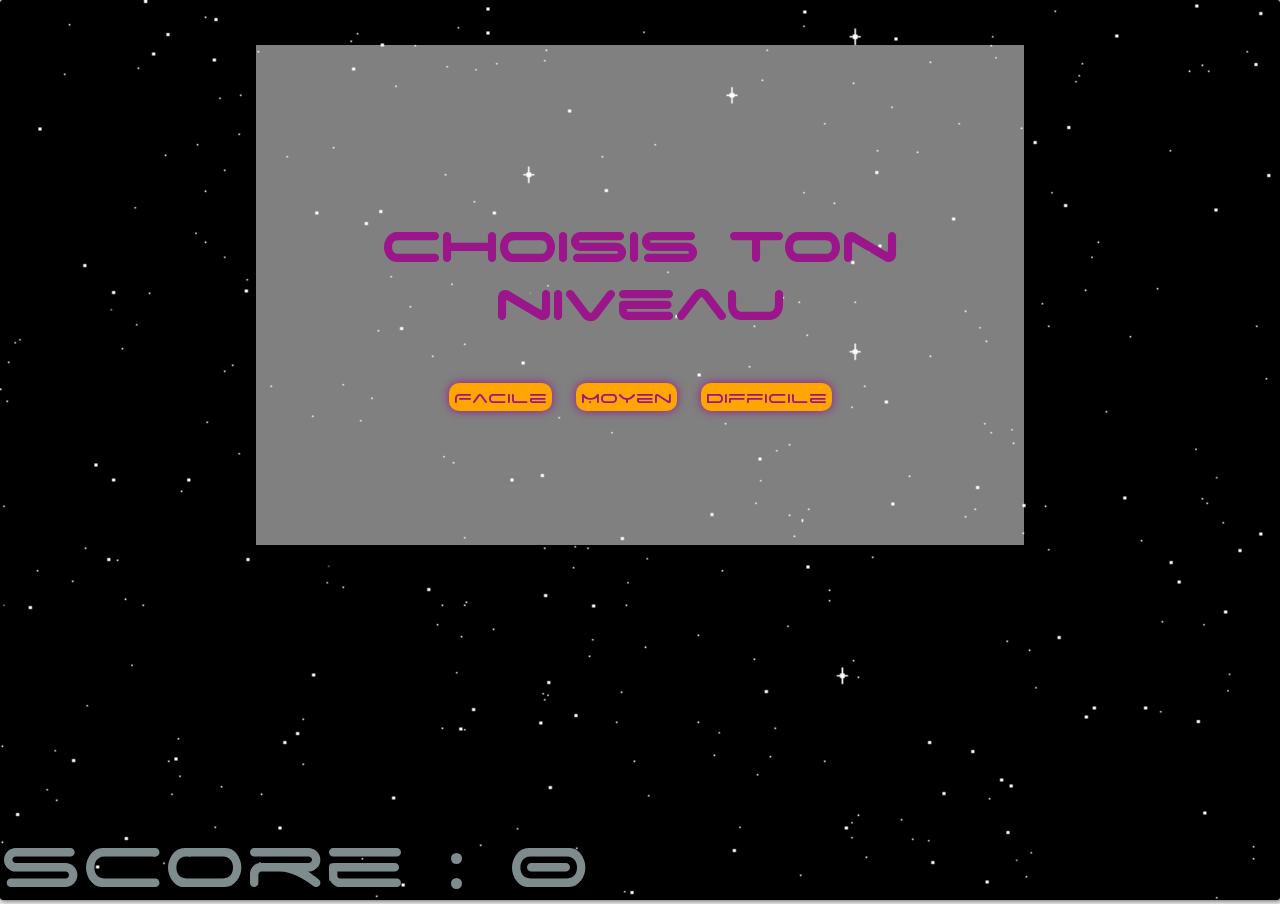
==== index.html @ 6adf6fe4 "conflits réglés suite merge" ====
<!DOCTYPE html>
<html>

<head>
    <meta charset="utf-8">
    <link rel="stylesheet" href="css/style.css" media="screen" title="no title">
</head>

<body>
    <audio id="music" src="Futuristic%20Music%20-%20Galaxy%20Fleet.mp3" autoplay></audio>
    <div id="cursorperso">
    </div>

    <div id="cover2">
        <div id="levels">
            <h1>Choisis ton niveau</h1>
            <button id="easy" type="button">Facile</button>
            <button id="medium" type="button">Moyen</button>
            <button id="hard" type="button">Difficile</button>
        </div>
    </div>

    <div id="cover">
        <div id="score">
            <h1 id="over">Game over!</h1>
            <p id="result"></p>
            <button id="rejouer" type="button">Rejouer!</button>
            <button id="home" type="button"><a href="page_accueil.html">Menu Principal</a></button>
            <button id="team" type="button"><a href="team.html">La Team Rocket</a></button>
        </div>
    </div>
    <div id="main">
        <canvas id="canvas" width="800px" height="600px"></canvas>
    </div>
    <footer>
        <span id="baclette">Score : 0</span>

        <img id='mute' class='visible' src="pics/mute.png" alt="" />
        <img id='sound' src="pics/sound.png" alt="" />
        <div class="timer">
            <p id="timer"></p>
        </div>
    </footer>
    <script src="js/app.js"></script>
    <script src="js/stars.js"></script>
</body>

</html>
---- css/style.css ----
@font-face {
       font-family: space;
       src: url("../fonts/space.ttf");
}
@font-face {
        font-family: "zekton";
        src: url("../fonts/zekton.ttf");
}
html {
       cursor: none;
       height: 100%;
}
body {
       margin: 0;
       overflow: hidden;
       background-color: #ededed;
       display: flex;
       box-sizing: border-box;
       justify-content: center;
       align-items: center;
       height: 100%;
}
#cursorperso {
       height: 100px;
       width: 100px;
       background: url("../pics/rocket-icon.svg") no-repeat center center;
       position: absolute;
       z-index: 10;
}
#main {
       width: 100%;
       height: 100vh;
       background-color: #000;
       border-radius: 3px;
       box-shadow: 1px 1px 5px 0px #656565;
       position: relative;
}
#canvas {
       width: 100%;
       height: 100vh;
}
#baclette {
       font-size: 90px;
       bottom: 0;
       left: 0;
       color: #7f8c8d;
       position: absolute;
       font-family: space, sans-serif;
       z-index: 200000;
}
#mute,#sound {
       position: absolute;
       width: 50px;
       bottom: 0;
       right: 45%;
       z-index: 200000;
       display: none;
}
#mute.visible,
#sound.visible {
       display: block;
}
#mute:hover,
#sound:hover {
       transform: scale(1.3);
       cursor: pointer;
}
#timer {
       margin: auto;
       color: #7f8c8d;
}
.timer {
       position: absolute;
       bottom: 0;
       right: 0;
       font-size: 90px;
       color: #7f8c8d;
       font-family: space, sans-serif;
       z-index: 200000;
}
.fly {
       position: absolute;
       animation-duration: 1.5s;
       animation-timing-function: linear;;
       z-index: 12;
}

 /*FENETRE POPUP SCORE FINAL*/
#cover, #cover2 {
       display: none;
       justify-content: center;
       position: absolute;
       top: 5%;
       width: 60%;
       height: 500px;
       background-color: rgba(255, 255, 255, 0.5);
       z-index: 200000;
}
#score, #levels {
      neji-keyframe
       padding: 2px;
       width: 100%;
       margin: auto;
       display: none;
       text-align: center;
}
#score h1, #levels h1 {
       font-family: space, sans-serif;
       font-size: 65px;
       color: #9b158b;
}
#score p {
       font-family: "zekton", sans-serif;
       font-size: 40px;
       color: #9b158b;
       margin: 10px;
}
#cover.visible, #cover2.visible {
       display: flex;
       margin: auto;
}
#score.visible, #levels.visible {
       display: block;
}
button {
       font-family: space, sans-serif;
       font-size: 20px;
       color: #9b158b;
       padding: 5px;
       background-color: orange;
       box-shadow: 0px 0px 10px;
       border: none;
       border-radius: 10px;
       margin: 10px;
}
button a {
       color: #9b158b;
       text-decoration: none;
}
button:hover {
       border: none;
       box-shadow: inset 0px 0px 7px;
       background-color: rgba(0, 0, 0, 0.1);
       cursor: pointer;
}
/*-------------------------------------------------*/

@keyframes fly-from-top {
      from {
        left: 0;
        top: 0;
      }
     0% {
       top: 0;
       transform: rotate(360deg);
     }
     15% {
       left: 400px;/*50*/
       top: -100px;/*-50*/
    }
    30% {
        left: 100px;
        top: 0;
    }
    45% {
        left: 250px;/*150*/
        top: -10px;/*-50*/
    }
    60% {
        left: 200px;/*200*/
        top: 0;/*0*/
    }
    75% {
        left: 250px;
        top: -50px;
    }
    100% {
       top: 100%;
    }
  }

 @keyframes fly-from-right {
    0% {
        right: 0;
        transform: rotate(360deg);
    }
    100% {
         right: 100%;
    }
  }
  @keyframes fly-from-bottom {
     0% {
         bottom: 0;
         transform: rotate(360deg);
     }
     100% {
         bottom: 100%;
     }
   }
   @keyframes fly-from-left {
     0% {
         left: 0;
         transform: rotate(360deg);
     }
     100% {
         left: 100%;
     }
   }
   @media screen and (max-width: 700px) {
         .fly {
             width: 90px;
             height: 90px;
         }
         #baclette,
         #timer {
             font-size: 50px;
         }
         #mute,
         #sound {
             right: 20%;
         }
         #cover {
             top: 15%;
             width: 65%;
             height: 400px;
             background-color: rgba(255, 255, 255, 0.5);
             z-index: 200000;
         }
         #score h1 {
             font-size: 42px;
         }
         #score p {
             font-size: 22px;
         }
         button {
             font-size: 15px;
             color: #9b158b;
         }
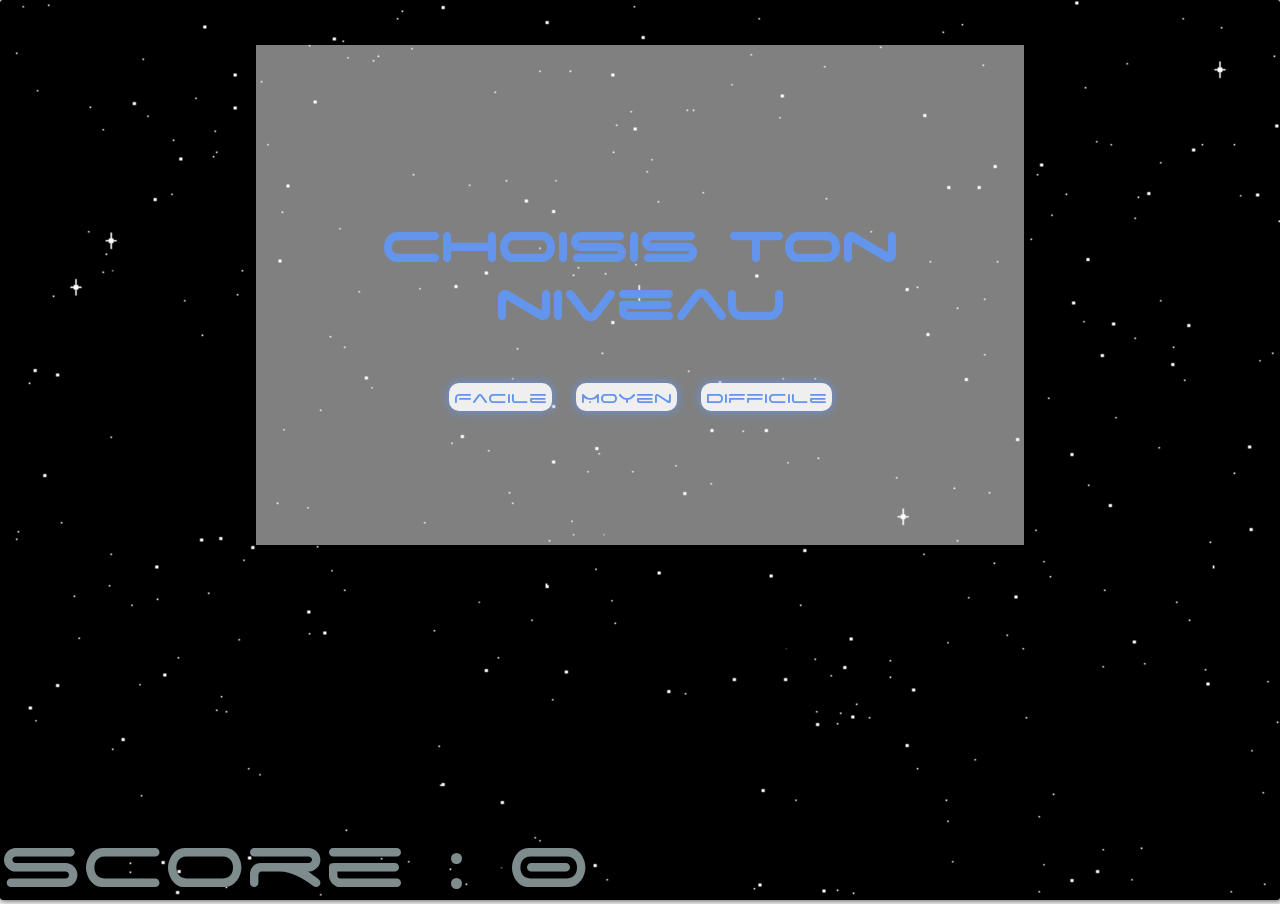
==== commit 5bd0c856: "Merge branch 'cam_details2'" ====
--- a/index.html
+++ b/index.html
@@ -23,6 +23,7 @@
     <div id="cover">
         <div id="score">
             <h1 id="over">Game over!</h1>
+            <p id="high_score"></p>
             <p id="result"></p>
             <button id="rejouer" type="button">Rejouer!</button>
             <button id="home" type="button"><a href="page_accueil.html">Menu Principal</a></button>
--- a/css/style.css
+++ b/css/style.css
@@ -97,7 +97,6 @@
        z-index: 200000;
 }
 #score, #levels {
-      neji-keyframe
        padding: 2px;
        width: 100%;
        margin: auto;
@@ -107,13 +106,18 @@
 #score h1, #levels h1 {
        font-family: space, sans-serif;
        font-size: 65px;
-       color: #9b158b;
+       color: cornflowerblue;
 }
 #score p {
        font-family: "zekton", sans-serif;
        font-size: 40px;
-       color: #9b158b;
+       color: aliceblue;
        margin: 10px;
+}
+#score #high_score {
+      font-family: space, sans-serif;
+      font-size: 45px;
+      color: cornflowerblue;
 }
 #cover.visible, #cover2.visible {
        display: flex;
@@ -125,16 +129,15 @@
 button {
        font-family: space, sans-serif;
        font-size: 20px;
-       color: #9b158b;
+       color: cornflowerblue;
        padding: 5px;
-       background-color: orange;
        box-shadow: 0px 0px 10px;
        border: none;
        border-radius: 10px;
        margin: 10px;
 }
 button a {
-       color: #9b158b;
+       color: cornflowerblue;
        text-decoration: none;
 }
 button:hover {
@@ -145,40 +148,33 @@
 }
 /*-------------------------------------------------*/
 
-@keyframes fly-from-top {
-      from {
-        left: 0;
-        top: 0;
-      }
-     0% {
-       top: 0;
-       transform: rotate(360deg);
-     }
-     15% {
-       left: 400px;/*50*/
-       top: -100px;/*-50*/
+  @keyframes fly-from-top {
+
+       0% {
+         top: 0;
+         transform: rotate(360deg);
+       }
+       15% {
+         left: 400px;/*50*/
+         top: -100px;/*-50*/
+      }
+
+      45% {
+          left: 250px;/*150*/
+          top: -10px;/*-50*/
+      }
+      60% {
+          left: 200px;/*200*/
+          top: 0;/*0*/
+      }
+      75% {
+          left: 250px;
+          top: -50px;
+      }
+      100% {
+         top: 100%;
+      }
     }
-    30% {
-        left: 100px;
-        top: 0;
-    }
-    45% {
-        left: 250px;/*150*/
-        top: -10px;/*-50*/
-    }
-    60% {
-        left: 200px;/*200*/
-        top: 0;/*0*/
-    }
-    75% {
-        left: 250px;
-        top: -50px;
-    }
-    100% {
-       top: 100%;
-    }
-  }
-
  @keyframes fly-from-right {
     0% {
         right: 0;
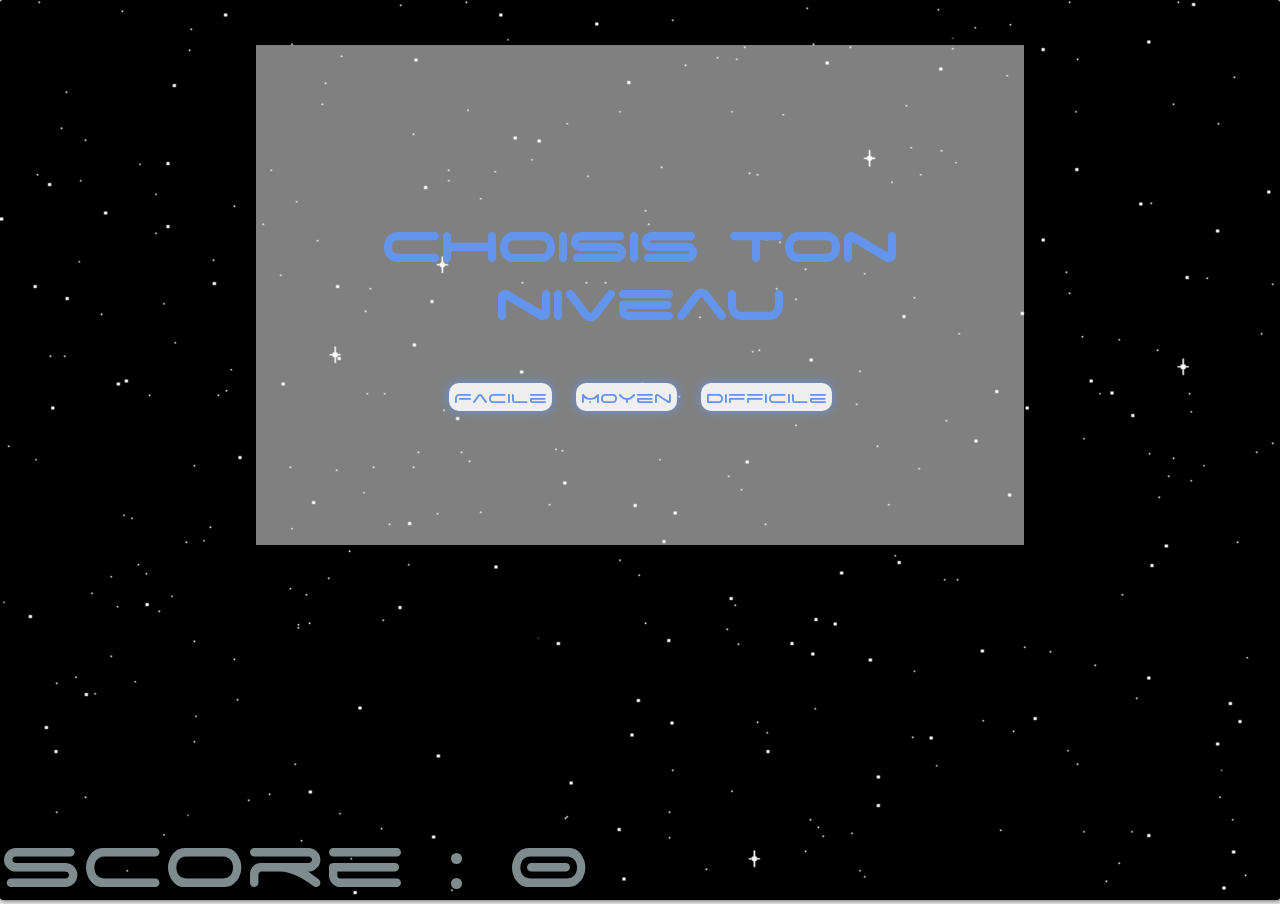
==== commit 2855f6d6: "ajout button page team" ====
--- a/index.html
+++ b/index.html
@@ -23,11 +23,9 @@
     <div id="cover">
         <div id="score">
             <h1 id="over">Game over!</h1>
-            <p id="high_score"></p>
             <p id="result"></p>
             <button id="rejouer" type="button">Rejouer!</button>
             <button id="home" type="button"><a href="page_accueil.html">Menu Principal</a></button>
-            <button id="team" type="button"><a href="team.html">La Team Rocket</a></button>
         </div>
     </div>
     <div id="main">
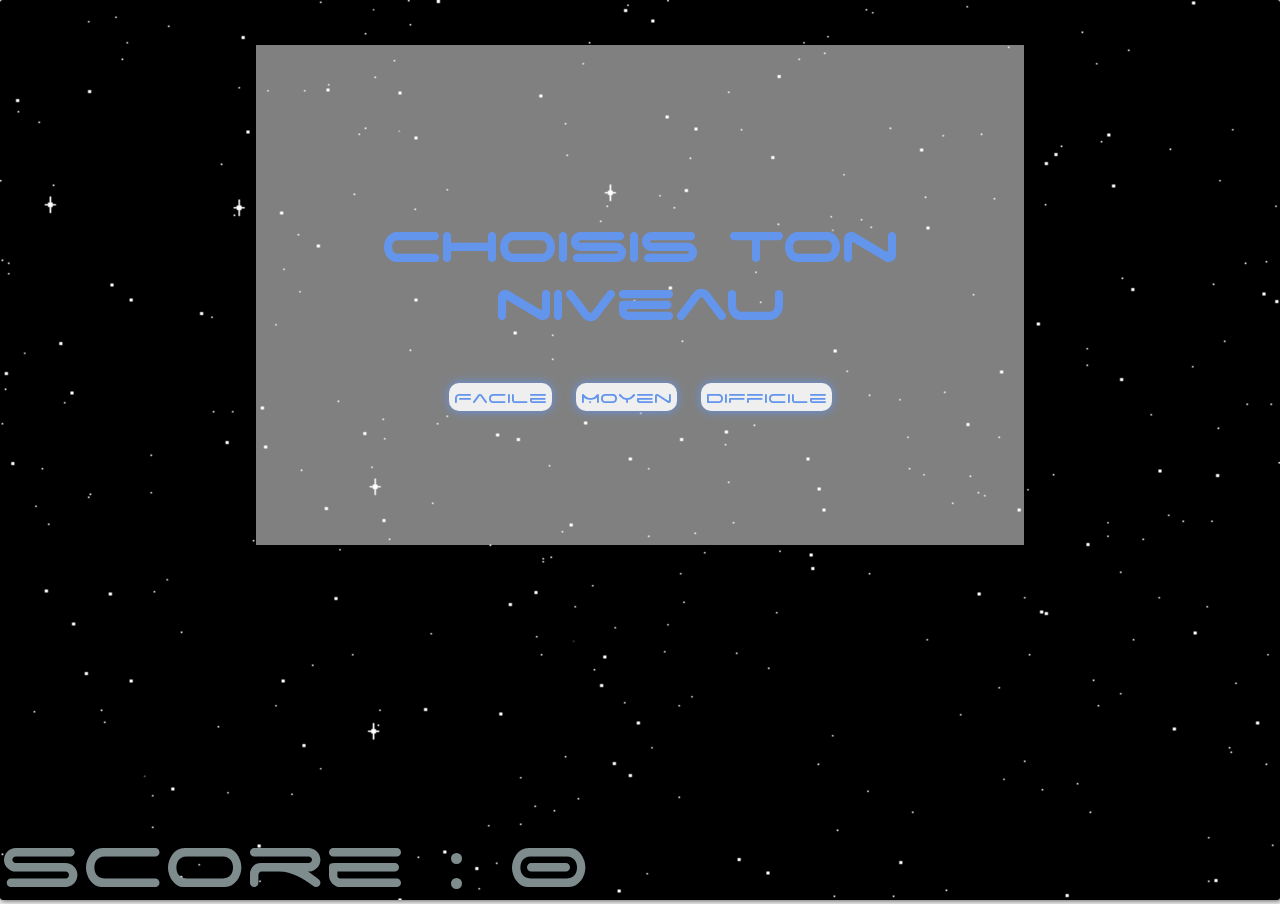
==== commit abda2470: "initialisation affichage score ok, title pages ok" ====
--- a/index.html
+++ b/index.html
@@ -4,6 +4,7 @@
 <head>
     <meta charset="utf-8">
     <link rel="stylesheet" href="css/style.css" media="screen" title="no title">
+    <title>Planet vs Rocket: The Space Game</title>
 </head>
 
 <body>
@@ -23,6 +24,7 @@
     <div id="cover">
         <div id="score">
             <h1 id="over">Game over!</h1>
+            <p id="high_score"></p>
             <p id="result"></p>
             <button id="rejouer" type="button">Rejouer!</button>
             <button id="home" type="button"><a href="page_accueil.html">Menu Principal</a></button>
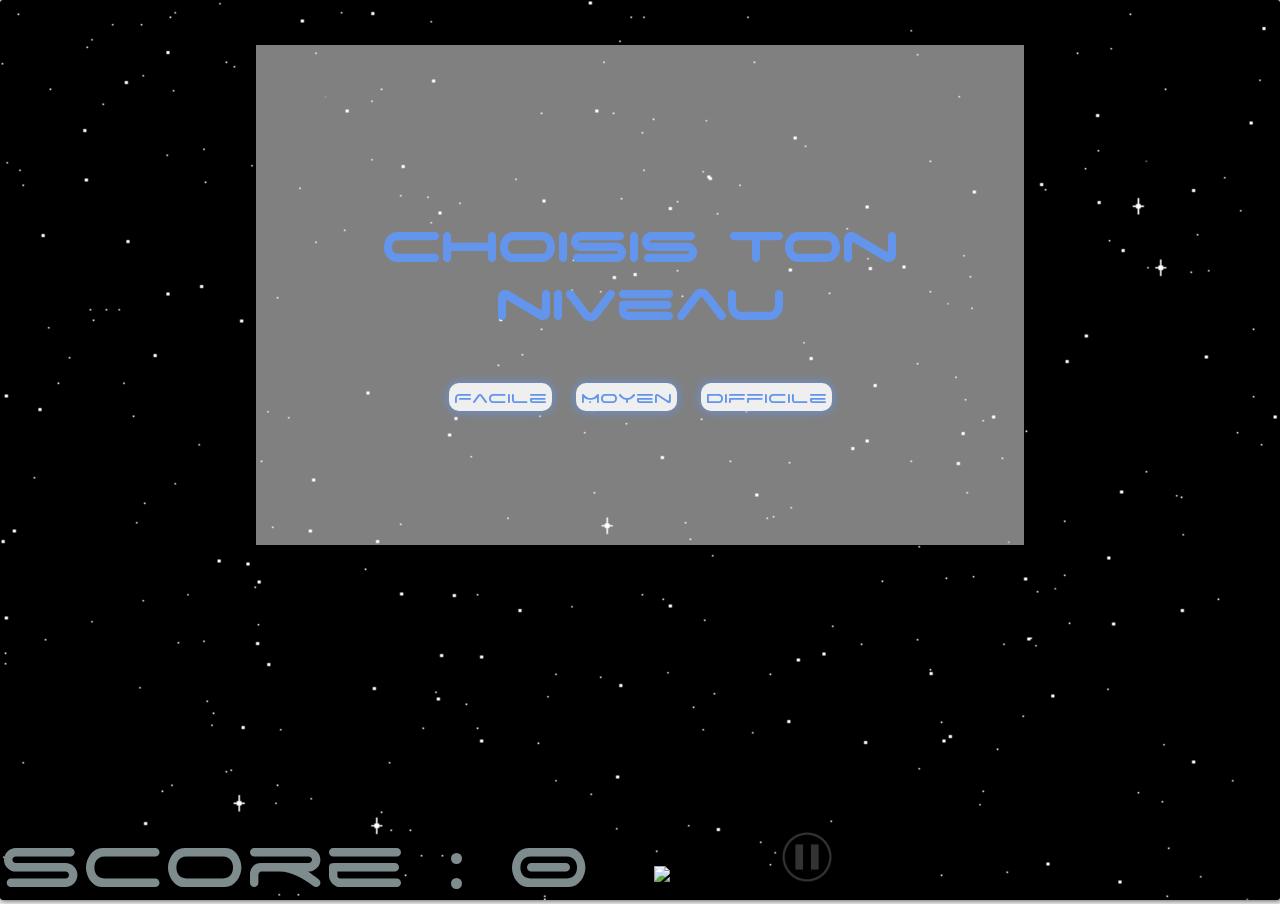
==== commit 1fca6548: "option play/pause ajoutée sur chaque niveau" ====
--- a/index.html
+++ b/index.html
@@ -36,8 +36,10 @@
     <footer>
         <span id="baclette">Score : 0</span>
 
-        <img id='mute' class='visible' src="pics/mute.png" alt="" />
-        <img id='sound' src="pics/sound.png" alt="" />
+        <img id='mute' class='visible' src="pics/mute.png" />
+        <img id='sound' src="pics/sound.png"  />
+        <img id="pause" class="visible" src="pics/pause.png" />
+        <img id="play" src="pics/play.png" />
         <div class="timer">
             <p id="timer"></p>
         </div>
--- a/css/style.css
+++ b/css/style.css
@@ -48,20 +48,23 @@
        font-family: space, sans-serif;
        z-index: 200000;
 }
-#mute,#sound {
+#mute,#sound, #pause, #play {
        position: absolute;
        width: 50px;
-       bottom: 0;
+       bottom: 2%;
        right: 45%;
        z-index: 200000;
        display: none;
 }
+#pause, #play {
+      right: 35%;
+}
 #mute.visible,
-#sound.visible {
+#sound.visible, #play.visible, #pause.visible {
        display: block;
 }
 #mute:hover,
-#sound:hover {
+#sound:hover, #pause:hover, #play:hover {
        transform: scale(1.3);
        cursor: pointer;
 }
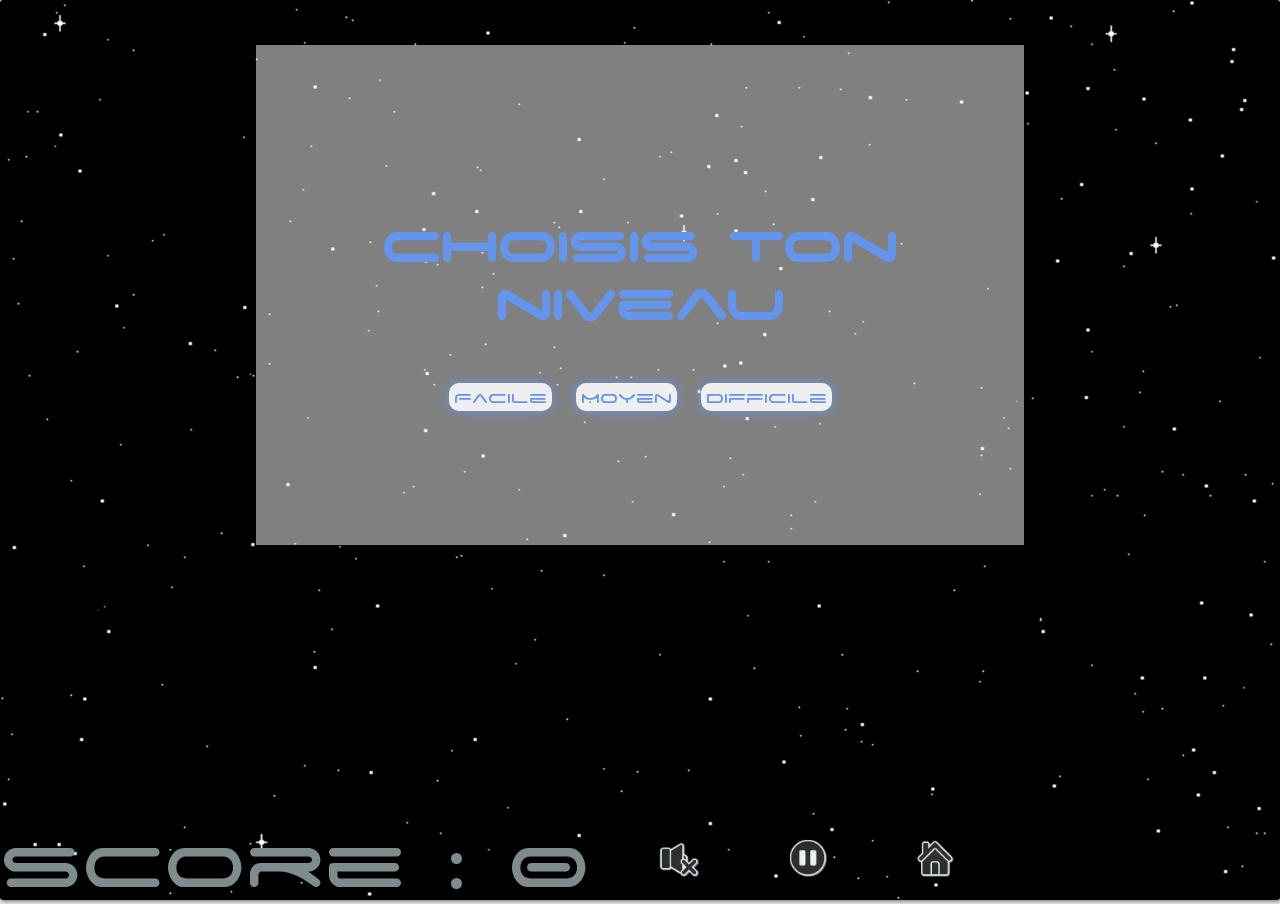
==== commit b1788423: "icones modifiées pour plus beau design + credits icones ajoutés" ====
--- a/index.html
+++ b/index.html
@@ -36,10 +36,11 @@
     <footer>
         <span id="baclette">Score : 0</span>
 
-        <img id='mute' class='visible' src="pics/mute.png" />
-        <img id='sound' src="pics/sound.png"  />
-        <img id="pause" class="visible" src="pics/pause.png" />
+        <img id='mute' class='visible' src="pics/mute.png"/>
+        <img id='sound' src="pics/sound.png"/>
+        <img id="pause" class="visible" src="pics/pause.png"/>
         <img id="play" src="pics/play.png" />
+        <a href="page_accueil.html"><img id="home" class='visible' src="pics/home.png"/></a>
         <div class="timer">
             <p id="timer"></p>
         </div>
--- a/css/style.css
+++ b/css/style.css
@@ -48,7 +48,7 @@
        font-family: space, sans-serif;
        z-index: 200000;
 }
-#mute,#sound, #pause, #play {
+#mute,#sound, #pause, #play, #home {
        position: absolute;
        width: 50px;
        bottom: 2%;
@@ -59,8 +59,11 @@
 #pause, #play {
       right: 35%;
 }
+#home {
+  right: 25%;
+}
 #mute.visible,
-#sound.visible, #play.visible, #pause.visible {
+#sound.visible, #play.visible, #pause.visible, #home.visible {
        display: block;
 }
 #mute:hover,
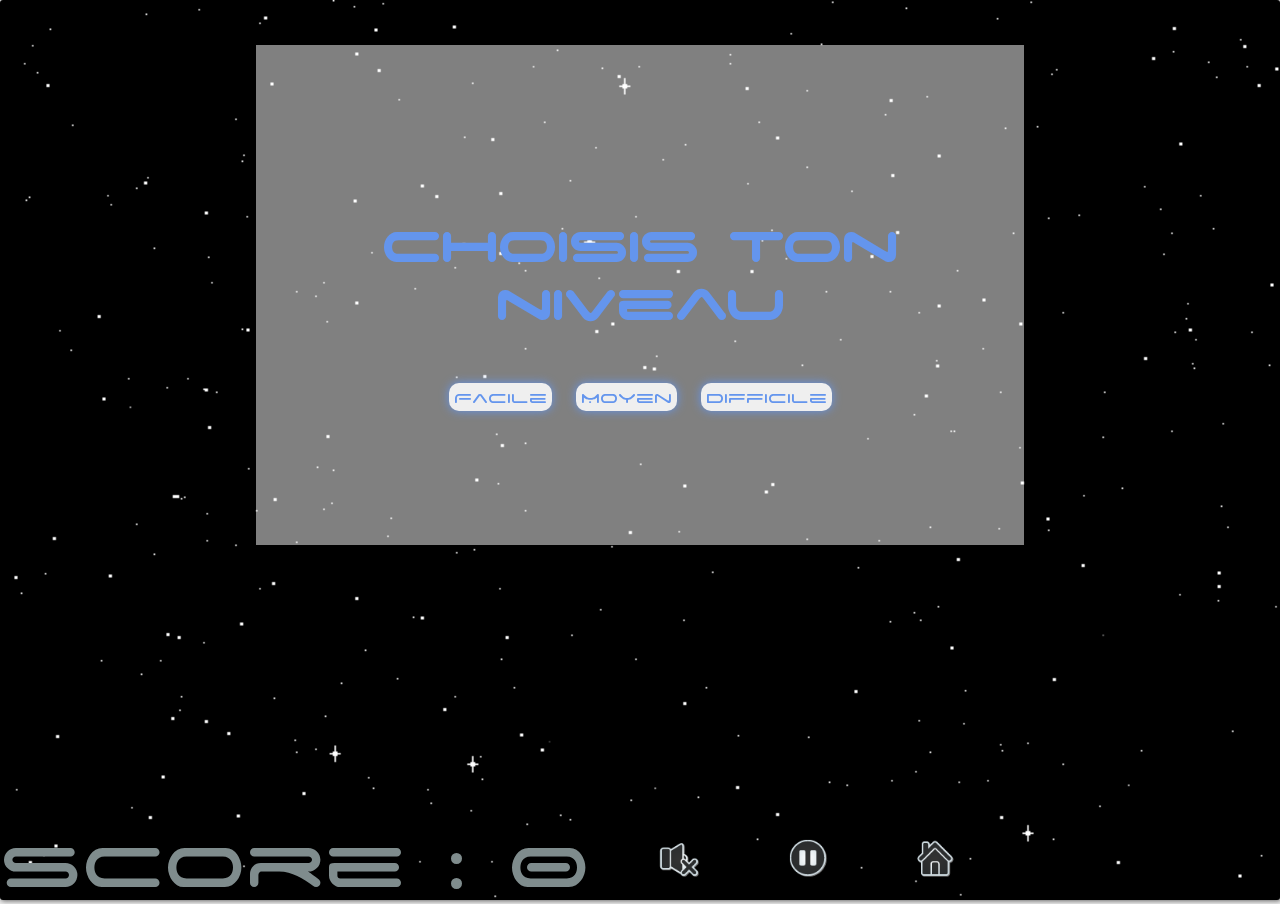
==== commit 39c976da: "icone title ajoutée" ====
--- a/index.html
+++ b/index.html
@@ -4,6 +4,7 @@
 <head>
     <meta charset="utf-8">
     <link rel="stylesheet" href="css/style.css" media="screen" title="no title">
+    <link rel="shortcut icon" href="pics/rocket.ico"/>
     <title>Planet vs Rocket: The Space Game</title>
 </head>
 
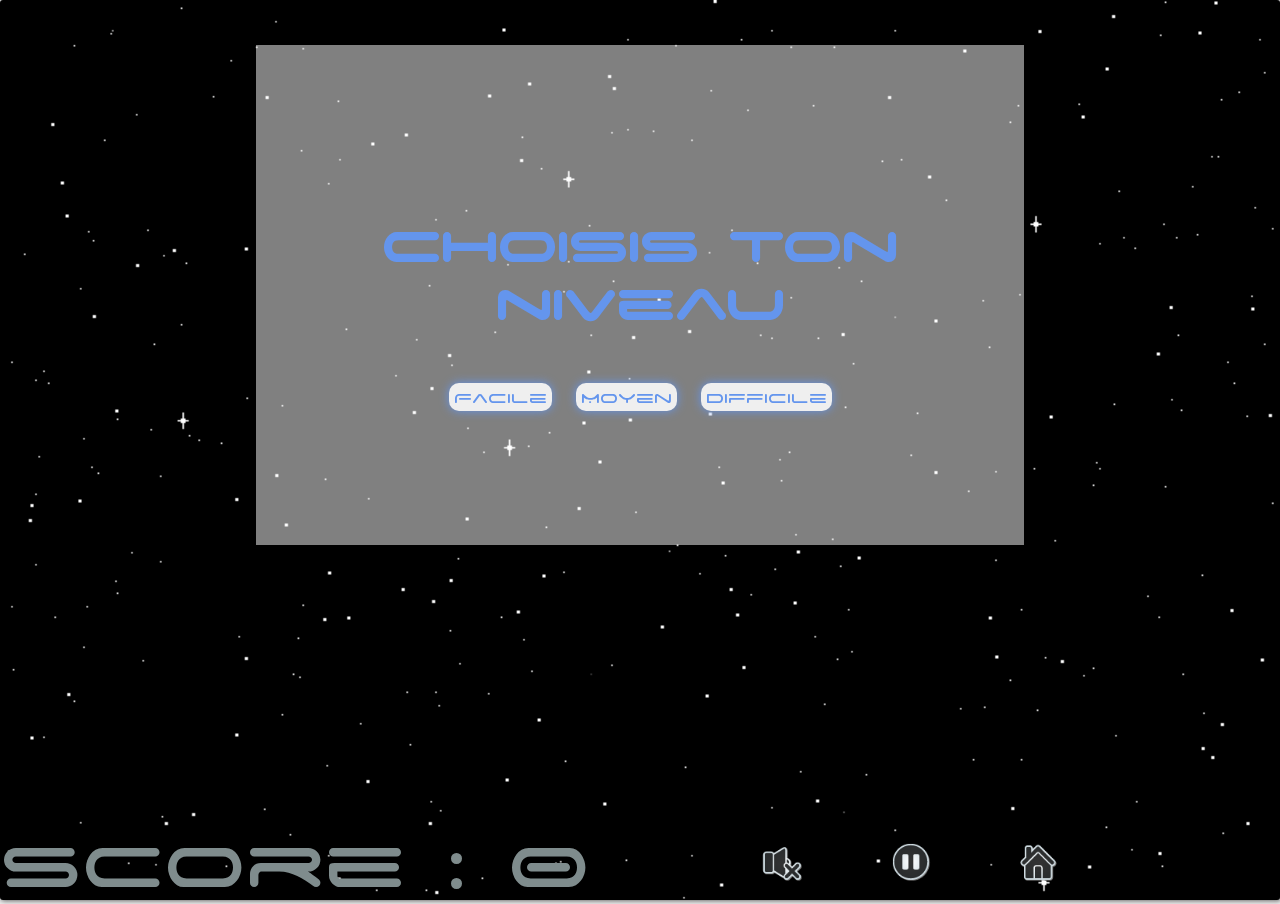
==== commit e9363419: "responsive modified" ====
--- a/index.html
+++ b/index.html
@@ -36,12 +36,13 @@
     </div>
     <footer>
         <span id="baclette">Score : 0</span>
-
-        <img id='mute' class='visible' src="pics/mute.png"/>
-        <img id='sound' src="pics/sound.png"/>
-        <img id="pause" class="visible" src="pics/pause.png"/>
-        <img id="play" src="pics/play.png" />
-        <a href="page_accueil.html"><img id="home" class='visible' src="pics/home.png"/></a>
+        <div class="icons">
+            <img id='mute' class='visible' src="pics/mute.png"/>
+            <img id='sound' src="pics/sound.png"/>
+            <img id="pause" class="visible" src="pics/pause.png"/>
+            <img id="play" src="pics/play.png" />
+            <a href="page_accueil.html"><img id="home" class='visible' src="pics/home.png"/></a>
+        </div>
         <div class="timer">
             <p id="timer"></p>
         </div>
--- a/css/style.css
+++ b/css/style.css
@@ -20,6 +20,18 @@
        align-items: center;
        height: 100%;
 }
+footer {
+       font-size: 90px;
+       bottom: 0;
+       left: 0;
+       color: #7f8c8d;
+       position: absolute;
+       font-family: space, sans-serif;
+       z-index: 200000;
+       display: flex;
+       justify-content: space-between;
+       width: 100%;
+}
 #cursorperso {
        height: 100px;
        width: 100px;
@@ -39,35 +51,23 @@
        width: 100%;
        height: 100vh;
 }
-#baclette {
-       font-size: 90px;
-       bottom: 0;
-       left: 0;
-       color: #7f8c8d;
-       position: absolute;
-       font-family: space, sans-serif;
-       z-index: 200000;
+#baclette {width: 700px;}
+.icons {
+      display: flex;
+      justify-content: space-around;
+      align-items: center;
+      width: 30%;
 }
 #mute,#sound, #pause, #play, #home {
-       position: absolute;
        width: 50px;
-       bottom: 2%;
-       right: 45%;
-       z-index: 200000;
        display: none;
-}
-#pause, #play {
-      right: 35%;
-}
-#home {
-  right: 25%;
 }
 #mute.visible,
 #sound.visible, #play.visible, #pause.visible, #home.visible {
        display: block;
 }
 #mute:hover,
-#sound:hover, #pause:hover, #play:hover {
+#sound:hover, #pause:hover, #play:hover, #home:hover {
        transform: scale(1.3);
        cursor: pointer;
 }
@@ -76,13 +76,11 @@
        color: #7f8c8d;
 }
 .timer {
-       position: absolute;
-       bottom: 0;
-       right: 0;
        font-size: 90px;
        color: #7f8c8d;
        font-family: space, sans-serif;
-       z-index: 200000;
+       width: 160px;
+       text-align: center;
 }
 .fly {
        position: absolute;
@@ -208,6 +206,13 @@
          left: 100%;
      }
    }
+   @media screen and (max-width: 992px) {
+      footer, .timer {font-size: 60px;}
+      #baclette {width: 625px;}
+      #score h1, #levels h1 {font-size: 54px;}
+      #score #high_score {font-size: 40px;}
+      #score p {font-size: 30px;}
+   }
    @media screen and (max-width: 700px) {
          .fly {
              width: 90px;
